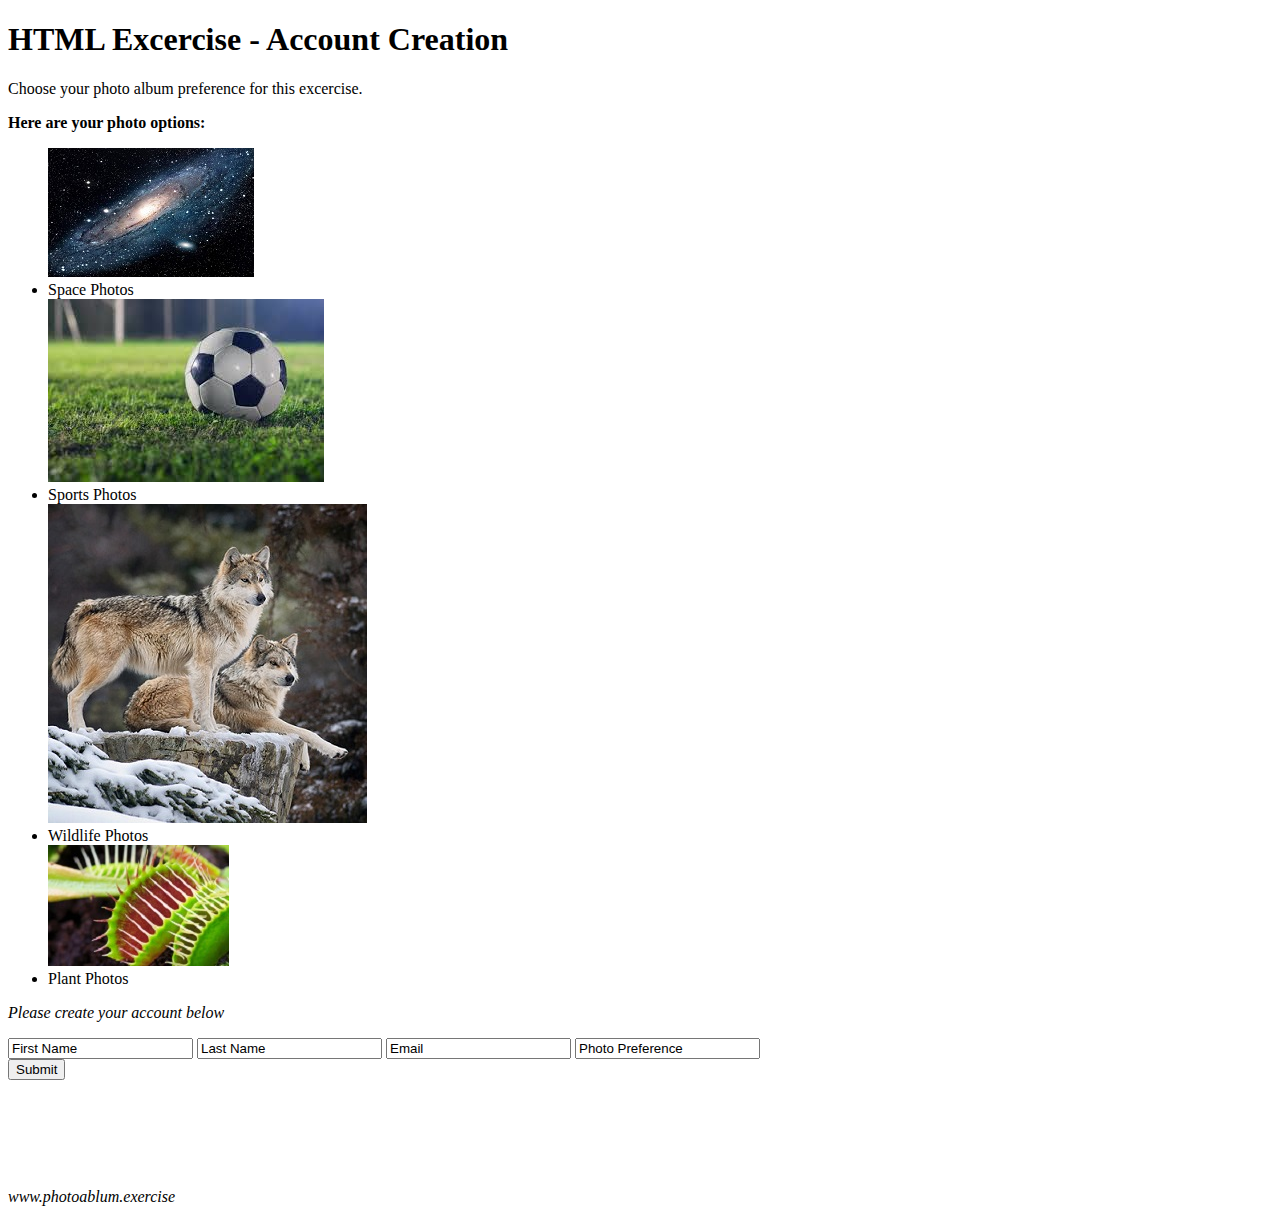
==== HTML_exercise1/AccountCreation.html @ f4ed2b41 "AccountCreationExercise" ====
<!DOCTYPE html>
<html lang="en">
	<head>
		<meta charset="utf-8">
		<title>Account Creation</title>
	</head>
	
	<body>
		<!-- Body -->
		<h1>HTML Excercise - Account Creation</h1>
		<p>Choose your photo album preference for this excercise.</p>
		<p><strong>Here are your photo options:</strong></p>
			<div>
				<ul>
					<img src="./Ex1Photos/space1.jpg">
						<li>Space Photos</li>
					<img src="./Ex1Photos/sports1.jpg">	
						<li>Sports Photos</li>
					<img src="./Ex1Photos/wildlife1.jpg">	
						<li>Wildlife Photos</li>
					<img src="./Ex1Photos/plants1.jpg">	
						<li>Plant Photos</li>
				</ul>
			</div>
		<!-- End Body -->
		
		<!-- LoginInfo -->
		<p><em>Please create your account below<em/></p>
		<div>
			<input type="text" value="First Name">
			<input type="text" value="Last Name">
			<input type="text" value="Email">
			<input type="text" value="Photo Preference">
			<div>
				<input type="submit" value="Submit"
			</div>
		</div>
		<!-- End Login Info -->
		
		<br />
		<br />
		<br />
		<br />
		<br />
		<br />
		
		
		
		<!-- Footer -->
		<div>
			www.photoablum.exercise 
		</div>
		<!-- End Footer -->
			
	</body>	



</html>
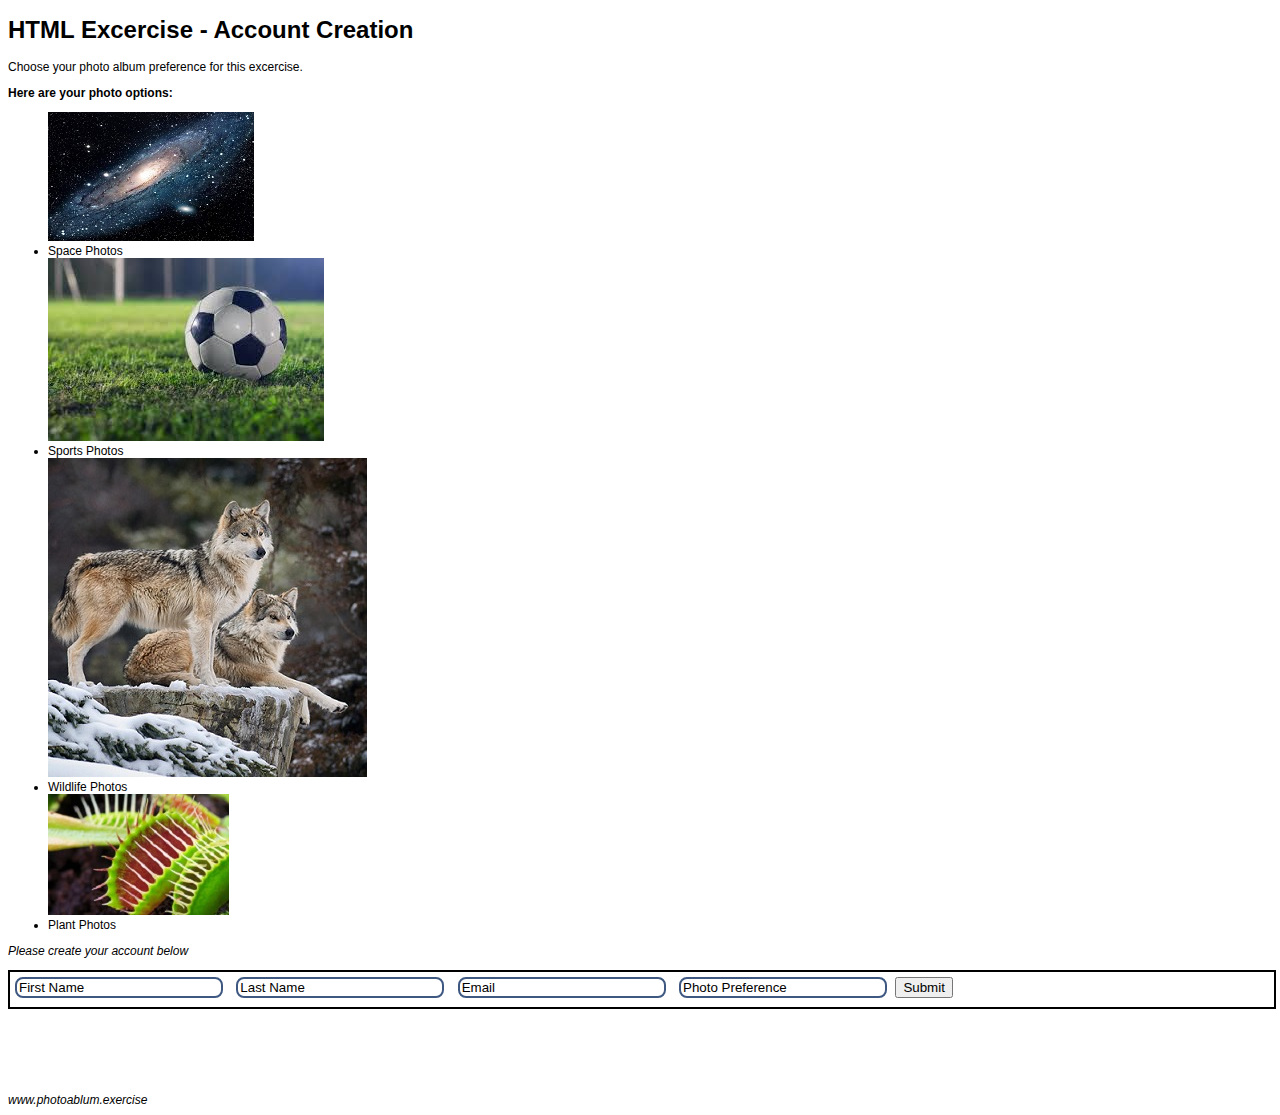
==== commit f40572cf: "update account creation with css" ====
--- a/HTML_exercise1/AccountCreation.html
+++ b/HTML_exercise1/AccountCreation.html
@@ -3,6 +3,7 @@
 	<head>
 		<meta charset="utf-8">
 		<title>Account Creation</title>
+		<link rel="stylesheet" href="./css/account_css.css">
 	</head>
 	
 	<body>
@@ -26,14 +27,15 @@
 		
 		<!-- LoginInfo -->
 		<p><em>Please create your account below<em/></p>
-		<div>
-			<input type="text" value="First Name">
-			<input type="text" value="Last Name">
-			<input type="text" value="Email">
-			<input type="text" value="Photo Preference">
-			<div>
-				<input type="submit" value="Submit"
-			</div>
+		<div class="input_container">
+			<div class="inputs">	
+				<input class="txt" type="text" value="First Name">
+				<input class="txt" type="text" value="Last Name">
+				<input class="txt" type="text" value="Email">
+				<input class="txt" type="text" value="Photo Preference">
+				<input type="submit" value="Submit">
+				
+			</div>	
 		</div>
 		<!-- End Login Info -->
 		
--- a/HTML_exercise1/css/account_css.css
+++ b/HTML_exercise1/css/account_css.css
@@ -0,0 +1,17 @@
+.input_container {
+    width: 100%;
+    height: 35px;
+    border: 2px solid #000000
+}
+
+.txt {
+    border: 2px solid #3e5882;
+    border-radius: 8px;
+    margin: 5px;
+    width: 200px;
+}
+
+body {
+    font-family: Arial, Helvetica, sans-serif;
+    font-size: 12px;
+}